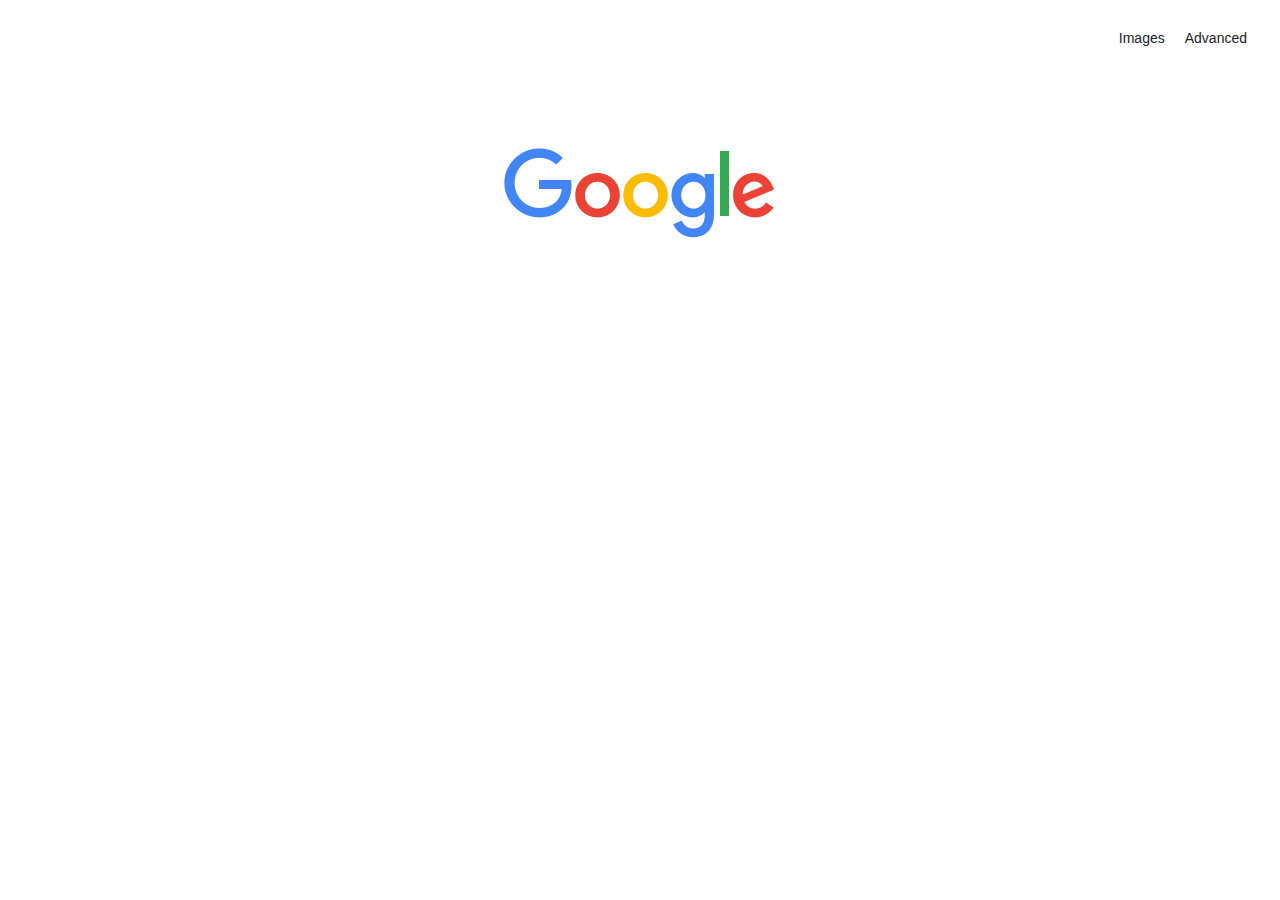
==== index.html @ e32caa51 "first commit" ====
<!DOCTYPE html>
<html lang="en">
<head>
    <meta charset="UTF-8">
    <meta http-equiv="X-UA-Compatible" content="IE=edge">
    <meta name="viewport" content="width=device-width, initial-scale=1.0">
    <link href="https://cdn.jsdelivr.net/npm/bootstrap@5.1.1/dist/css/bootstrap.min.css" rel="stylesheet" integrity="sha384-F3w7mX95PdgyTmZZMECAngseQB83DfGTowi0iMjiWaeVhAn4FJkqJByhZMI3AhiU" crossorigin="anonymous">
    <link rel="stylesheet" href="style.css"!important>
    <title>Google_Search</title>
</head>
<body>
    <div class="head">
        <div><a href="#">Images</a></div>
        <div><a href="#">Advanced</a></div>
    </div>
    <div class="logo">
        <img src="googlelogo_color_272x92dp.png" alt="Google_logo">
    </div>
</body>
</html>
---- style.css ----
*{
    box-sizing: border-box;
}
html{
    height: 100%;
}
body{
    background-color: #fff;
    color: #222;
    font-family: arial,sans-serif;
}
.head{
    display: flex;
    align-items: center;
    justify-content: flex-end;
    font-size: 14px;
    height: 60px;
    padding-right: 15px;
    margin-bottom: 80px;
}
.head a{
    padding: 10px;
    color: #222;
    text-decoration: none;
}
.head a:hover{
    text-decoration: underline;
}
.logo{
    position: relative;
    display: flex;
    align-items: center;
    justify-content: center;
    margin: 10px;
}
img{
    max-height: 92px;
    max-width: 272px;
}
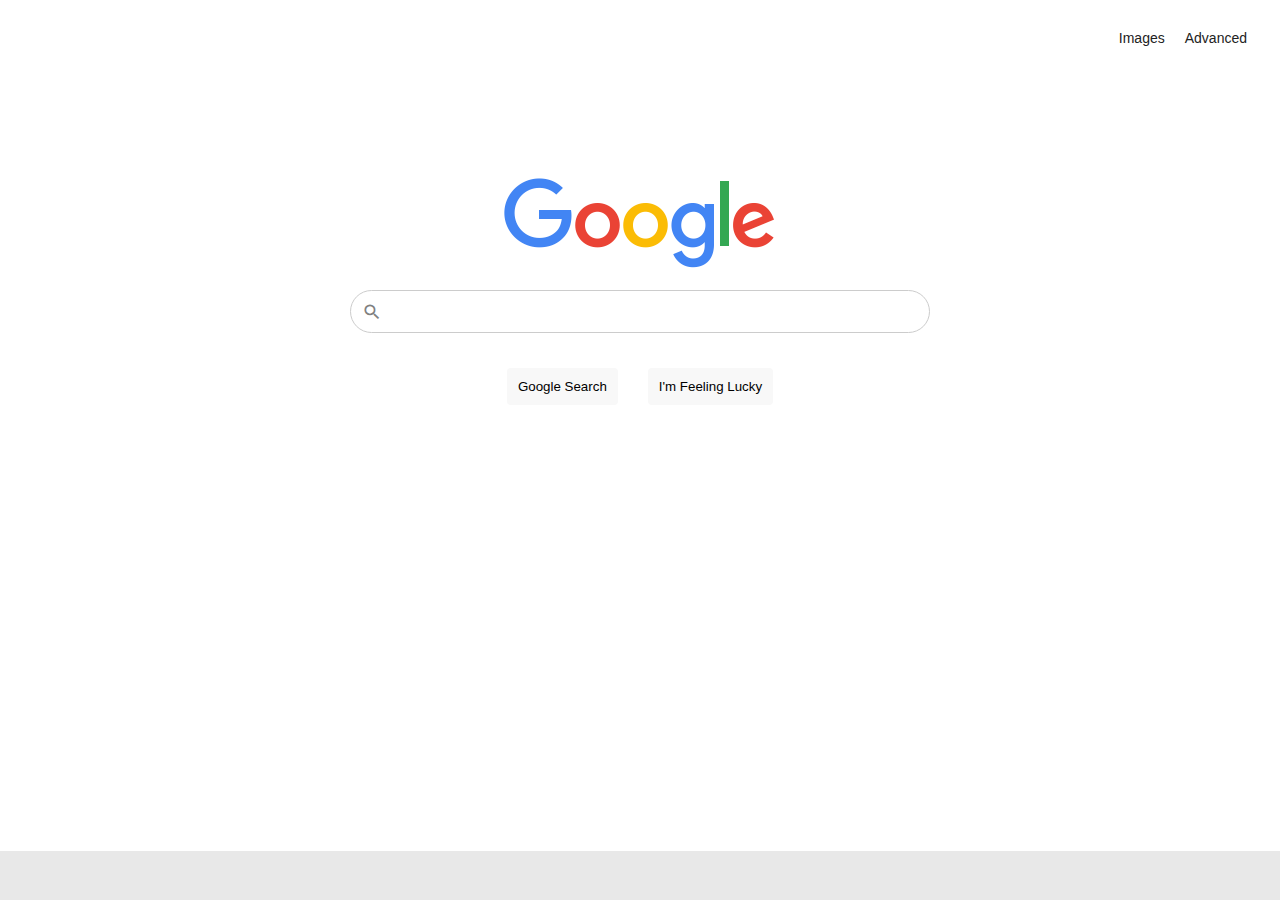
==== commit fbee6c23: "google search page" ====
--- a/index.html
+++ b/index.html
@@ -4,8 +4,8 @@
     <meta charset="UTF-8">
     <meta http-equiv="X-UA-Compatible" content="IE=edge">
     <meta name="viewport" content="width=device-width, initial-scale=1.0">
-    <link href="https://cdn.jsdelivr.net/npm/bootstrap@5.1.1/dist/css/bootstrap.min.css" rel="stylesheet" integrity="sha384-F3w7mX95PdgyTmZZMECAngseQB83DfGTowi0iMjiWaeVhAn4FJkqJByhZMI3AhiU" crossorigin="anonymous">
-    <link rel="stylesheet" href="style.css"!important>
+    <link rel="stylesheet" href="https://fonts.googleapis.com/icon?family=Material+Icons">
+    <link rel="stylesheet" href="style.css">
     <title>Google_Search</title>
 </head>
 <body>
@@ -16,5 +16,22 @@
     <div class="logo">
         <img src="googlelogo_color_272x92dp.png" alt="Google_logo">
     </div>
+    <div class="box">
+        <form action="https://google.com/search" style="width: 100%;">
+            <div class="bar" > 
+                <input class="search" style="padding-left: 45px"input="text" name="q">
+                
+                    <span class="material-icons" style="pointer-events: none;">
+                        search
+                        </span>
+                
+            </div>
+                <div class="button"> 
+                <input class="smallbutton" type="submit" value="Google Search">
+                <input class="smallbutton" value="I'm Feeling Lucky" aria-label="I'm Feeling Lucky" id="gbqfbb" name="btnI" type="submit" data-ved="0ahUKEwja87r0nMvqAhWOmuAKHSbxAeIQnRsIDQ" style="visibility: inherit;">
+                 </div>
+        </form>
+    </div>
+    <div class="footer"></div>
 </body>
-</html>+</html>
--- a/style.css
+++ b/style.css
@@ -8,6 +8,7 @@
     background-color: #fff;
     color: #222;
     font-family: arial,sans-serif;
+    font-size: 14px !important;
 }
 .head{
     display: flex;
@@ -16,7 +17,7 @@
     font-size: 14px;
     height: 60px;
     padding-right: 15px;
-    margin-bottom: 80px;
+    margin-bottom: 110px;
 }
 .head a{
     padding: 10px;
@@ -31,9 +32,76 @@
     display: flex;
     align-items: center;
     justify-content: center;
-    margin: 10px;
 }
 img{
     max-height: 92px;
     max-width: 272px;
+}
+.box{
+    max-width: 580px;
+    display: flex;
+    flex-direction: column;
+    align-items: center;
+    justify-content: center;
+    margin: auto;
+}
+.bar{
+    position: relative;
+    width: 100%;
+    margin: 20px auto;
+    display: block;
+}
+.search{
+    border-radius: 30px;
+    border: 1px solid #ccc;
+    font-size: 16px;
+    width: 100%;
+    height: 2.7em;
+    outline: none;
+    width: 100%;
+    position: relative;
+    display: block;
+    color: #222;
+    font-family: arial,sans-serif;
+}
+.search:hover{
+    box-shadow: rgba(17, 17, 26, 0.05) 0px 1px 0px, rgba(17, 17, 26, 0.1) 0px 0px 8px;}
+.button{
+    display: flex;
+    justify-content: center;
+}
+.smallbutton{
+    border: none;
+    margin: 15px;
+    padding: 10px;
+    border: 1px solid transparent;
+    outline: none;
+    cursor: pointer;
+    border-radius: 4px;
+    background-color: #e8e8e84d;
+}
+.smallbutton:hover{
+    border: 1px solid #ccc;
+}
+.material-icons{
+    position: absolute;
+    display: flex;
+    width: 100%;
+    top: 0;
+    left: 0;
+    font-size: 20px;
+    pointer-events: none !important;
+    color: gray;
+    padding: 0.6em;
+    align-items: center;
+    
+}
+.footer{
+    position: fixed;
+    bottom: 0;
+    left: 0;
+    width: 100%;
+    background-color: #e8e8e8;
+    height: 3.5em;
+    color: rgba(0,0,0,.54);
 }